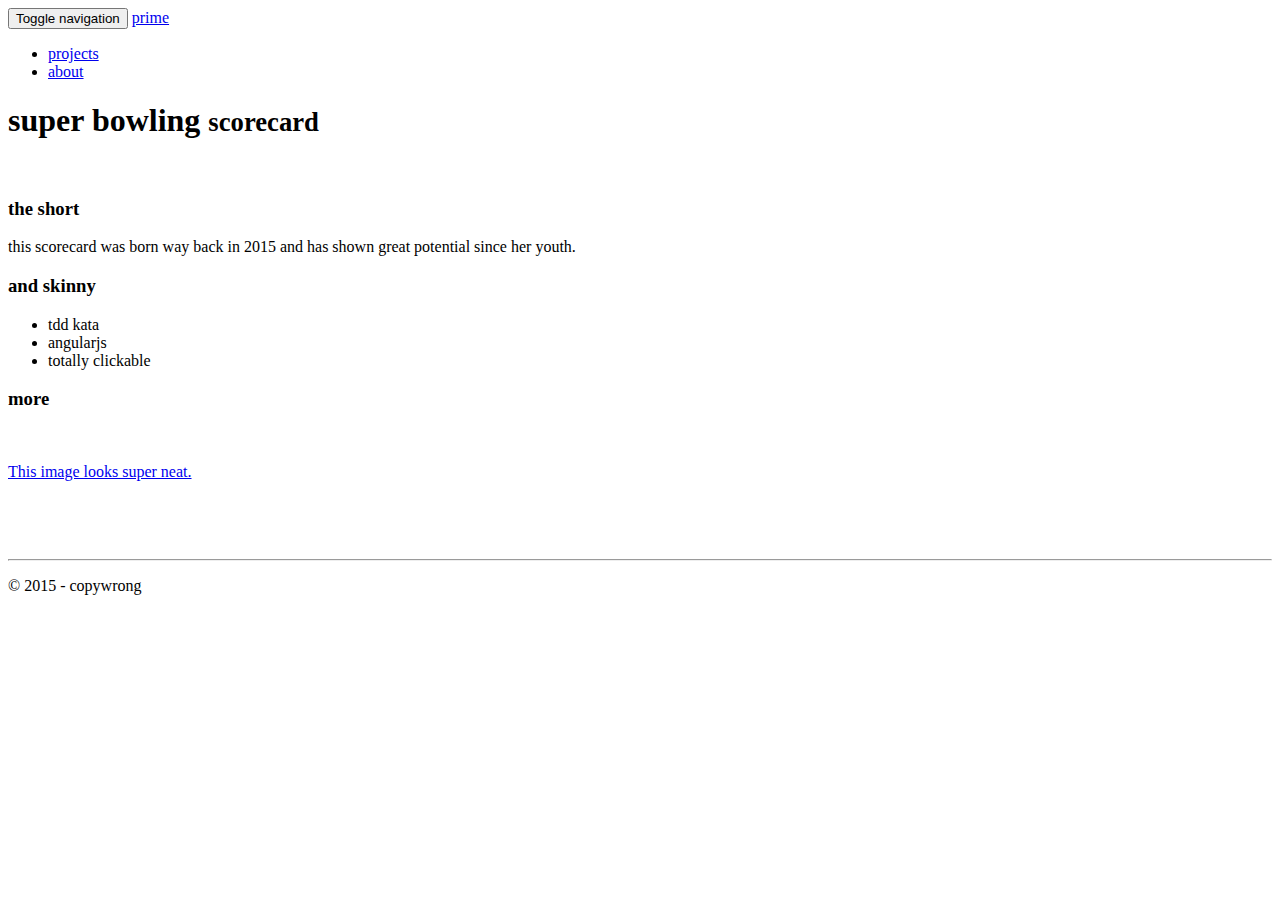
==== index.html @ cbc0ec12 "Merge pull request #2 from theLephty/master" ====
<!DOCTYPE html>
<html lang="en">

<head>

    <meta charset="utf-8">
    <meta http-equiv="X-UA-Compatible" content="IE=edge">
    <meta name="viewport" content="width=device-width, initial-scale=1">
    <meta name="description" content="Primed and ready!">
    <meta name="author" content="Johnny Prime">

    <title>prime portfolio</title>

    <link href="css/bootstrap.min.css" rel="stylesheet">
    <link href="css/portfolio-item.css" rel="stylesheet">

</head>

<body>


    <nav class="navbar navbar-inverse navbar-fixed-top" role="navigation">
        <div class="container">
            <!-- Brand and toggle get grouped for better mobile display -->
            <div class="navbar-header">
                <button type="button" class="navbar-toggle" data-toggle="collapse" data-target="#bs-example-navbar-collapse-1">
                    <span class="sr-only">Toggle navigation</span>
                    <span class="icon-bar"></span>
                    <span class="icon-bar"></span>
                    <span class="icon-bar"></span>
                </button>
                <a class="navbar-brand" href="#">prime</a>
            </div>
            <!-- Collect the nav links, forms, and other content for toggling -->
            <div class="collapse navbar-collapse" id="bs-example-navbar-collapse-1">
                <ul class="nav navbar-nav">
                    <li>
                        <a href="#">projects</a>
                    </li>
                    <li>
                        <a href="#">about</a>
                    </li>
                </ul>
            </div>
            <!-- /.navbar-collapse -->
        </div>
        <!-- /.container -->
    </nav>

    <!-- Page Content -->
    <div class="container">

        <!-- Portfolio Item Heading -->
        <div class="row">
            <div class="col-lg-12">
                <h1 class="page-header">super bowling
                    <small>scorecard</small>
                </h1>
            </div>
        </div>
        <!-- /.row -->

        <!-- Portfolio Item Row -->
        <div class="row">

            <div class="col-md-8">
                <img class="img-responsive" src="_images/scorecard.jpg" alt="">
            </div>

            <div class="col-md-4">
                <h3>the short</h3>
                <p>this scorecard was born way back in 2015 and has shown great potential since her youth.</p>
                <h3>and skinny</h3>
                <ul>
                    <li>tdd kata</li>
                    <li>angularjs</li>
                    <li>totally clickable</li>
                </ul>
            </div>

        </div>
        <!-- /.row -->

        <!-- Related Projects Row -->
        <div class="row">

            <div class="col-lg-12">
                <h3 class="page-header">more</h3>
            </div>
            <!--            <div class="imgWrap">
                <img src="whatever.jpg" alt="polaroid" />
                <p class="imgDescription">This image looks super neat.</p>
            </div>-->
            <div class="col-sm-3 col-xs-6">
                <a href="http://edbird1.github.io/Birdy-Prime-2.0/">
                    <img class="img-responsive portfolio-item" src="_images/bird.jpeg" alt="">
                    <p class="imgDescription">This image looks super neat.</p>
                </a>
            </div>

            <div class="col-sm-3 col-xs-6">
                <a href="http://thelephty.github.io/_gold_spicegirls/contact.html">
                    <img class="img-responsive portfolio-item" src="_images/spice.jpg" alt="">
                </a>
            </div>

            <div class="col-sm-3 col-xs-6">
                <a href="#">
                    <img class="img-responsive portfolio-item" src="_images/war.jpg" alt="">
                </a>
            </div>

            <div class="col-sm-3 col-xs-6">
                <a href="#">
                    <img class="img-responsive portfolio-item" src="_images/mufg_02.jpeg" alt="">
                </a>
            </div>

        </div>
        <!-- /.row -->

        <hr>

        <!-- Footer -->
        <footer>
            <div class="row">
                <div class="col-lg-12">
                    <p>&copy; 2015 - copywrong</p>
                </div>
            </div>
            <!-- /.row -->
        </footer>

    </div>
    <!-- /.container -->

    <!-- jQuery -->
    <script src="js/jquery.js"></script>

    <!-- Bootstrap Core JavaScript -->
    <script src="js/bootstrap.min.js"></script>

</body>

</html>
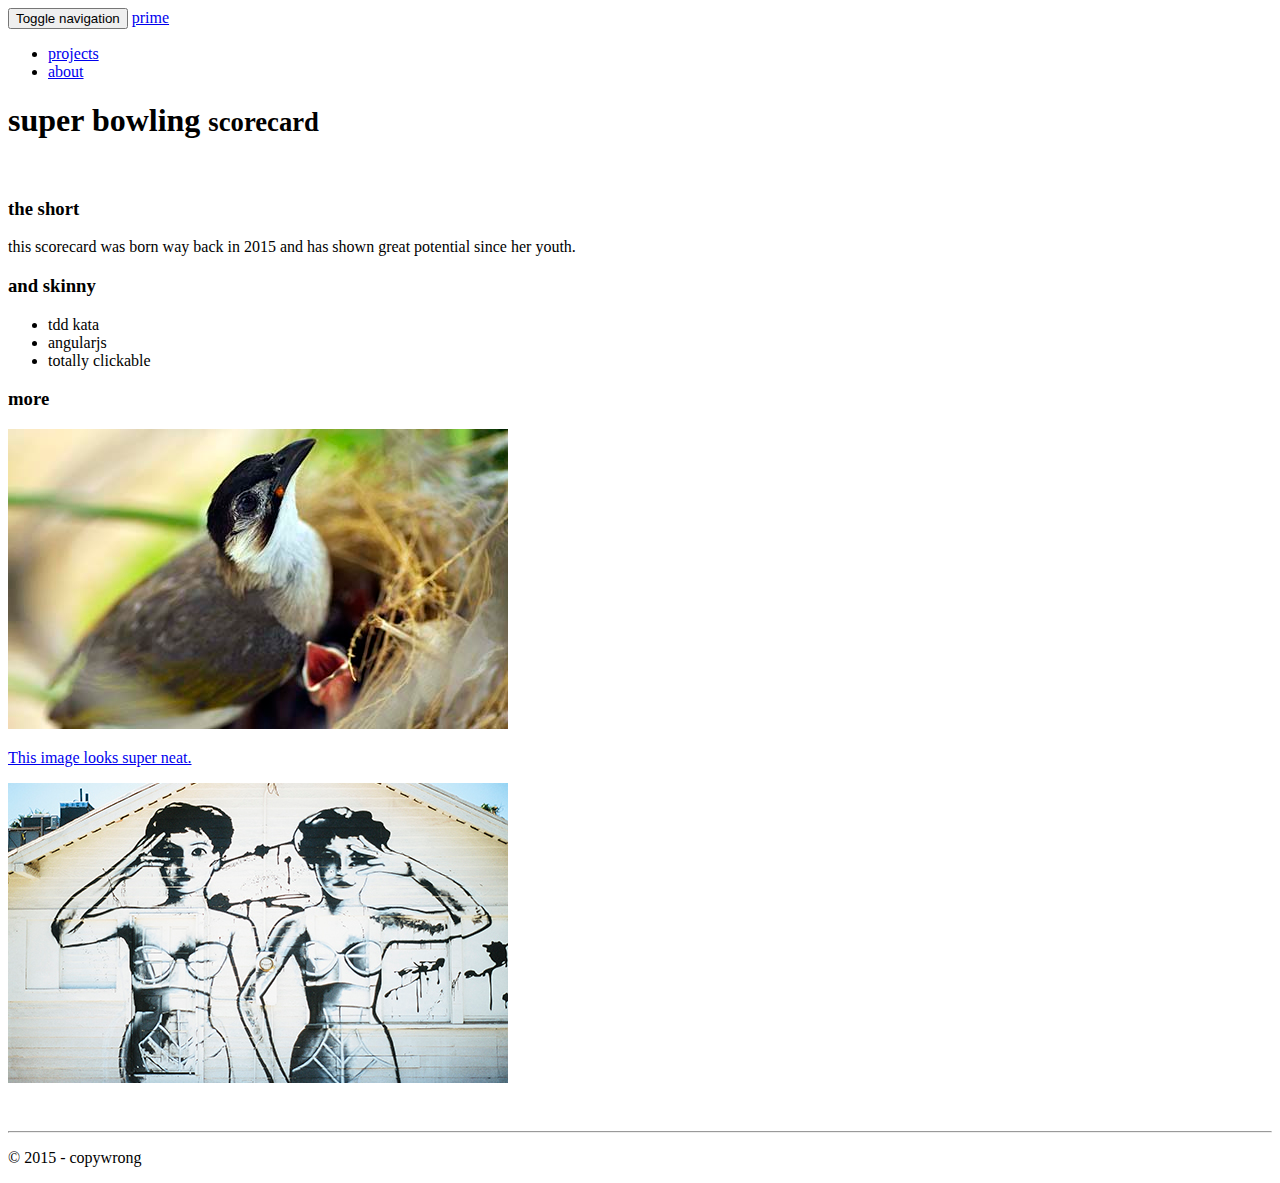
==== commit cfd33ab7: "images?" ====
--- a/index.html
+++ b/index.html
@@ -93,19 +93,19 @@
             </div>-->
             <div class="col-sm-3 col-xs-6">
                 <a href="http://edbird1.github.io/Birdy-Prime-2.0/">
-                    <img class="img-responsive portfolio-item" src="_images/bird.jpeg" alt="">
+                    <img class="img-responsive portfolio-item" src="images/bird.jpeg" alt="">
                     <p class="imgDescription">This image looks super neat.</p>
                 </a>
             </div>
 
             <div class="col-sm-3 col-xs-6">
                 <a href="http://thelephty.github.io/_gold_spicegirls/contact.html">
-                    <img class="img-responsive portfolio-item" src="_images/spice.jpg" alt="">
+                    <img class="img-responsive portfolio-item" src="images/spice.jpg" alt="">
                 </a>
             </div>
 
             <div class="col-sm-3 col-xs-6">
-                <a href="#">
+                <a href="http://thelephty.github.io/war/">
                     <img class="img-responsive portfolio-item" src="_images/war.jpg" alt="">
                 </a>
             </div>
